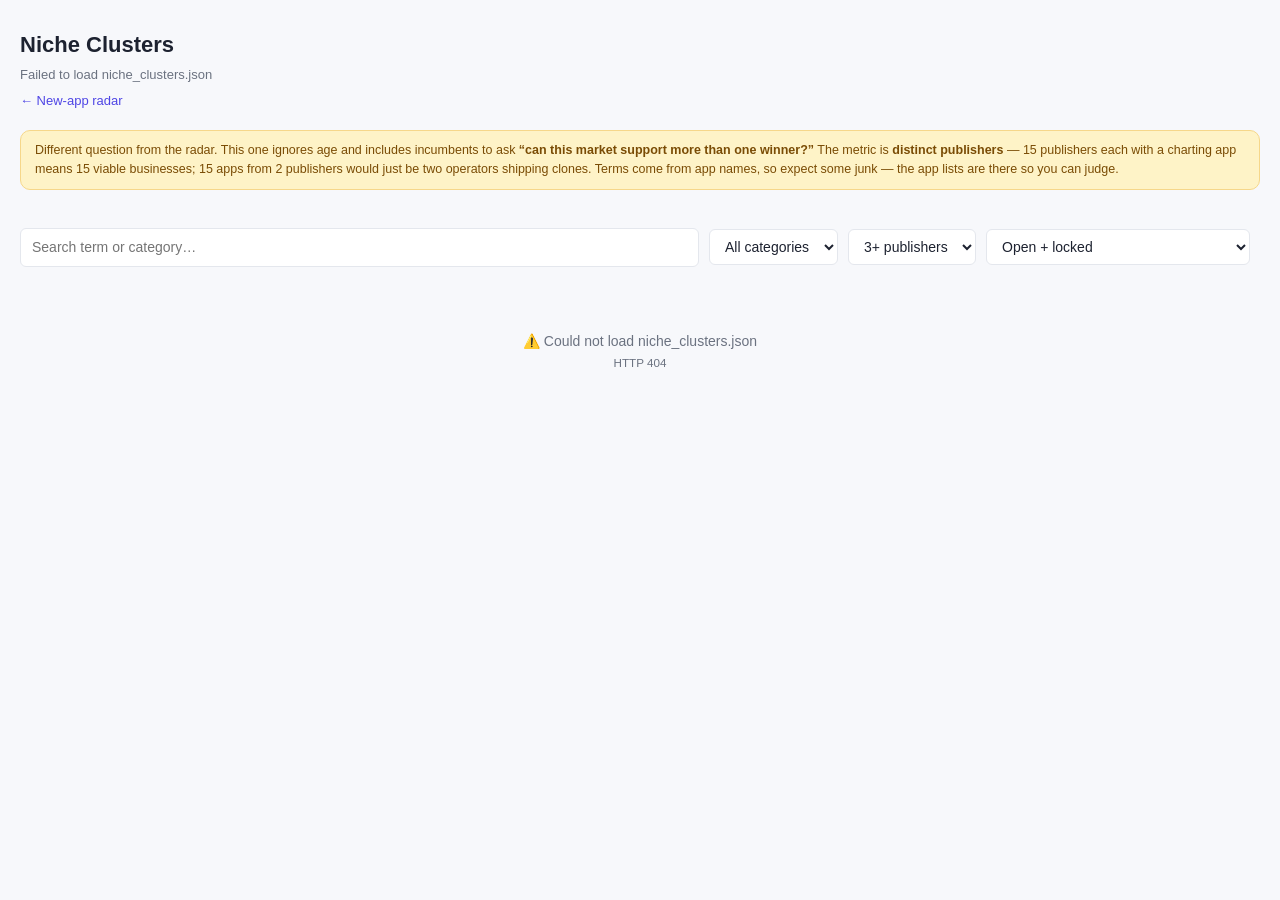
==== dashboard/niches.html @ da649a16 "Add niche clusters — can this market support more than one winner? Separate question from the new-ap" ====
<!doctype html>
<html lang="en">
<head>
<meta charset="utf-8">
<meta name="viewport" content="width=device-width, initial-scale=1">
<title>Niche Clusters</title>
<style>
/* Standalone, same as radar.html — lives beside niche_clusters.json in
   /ads-upload so the relative fetch inherits the folder's Basic Auth. */
:root{
  --bg:#f7f8fb; --surface:#fff; --surface-hover:#f3f4f7; --border:#e4e7ed;
  --text:#1d2230; --text-muted:#6b7280; --text-subtle:#9ca3af;
  --accent:#4f46e5; --accent-soft:#eef2ff; --success:#10b981; --success-soft:#d1fae5;
  --warning:#f59e0b; --warning-soft:#fef3c7; --danger:#ef4444; --danger-soft:#fee2e2;
  --neutral-soft:#f3f4f6; --radius:10px; --radius-sm:6px;
  --shadow-sm:0 1px 2px rgba(0,0,0,.04);
}
*{box-sizing:border-box}
body{margin:0;background:var(--bg);color:var(--text);
  font:14px/1.5 -apple-system,BlinkMacSystemFont,"Segoe UI",Roboto,sans-serif}
.wrap{max-width:1400px;margin:0 auto;padding:28px 20px 64px}
h1{font-size:22px;margin:0 0 4px}
.sub{color:var(--text-muted);font-size:13px;margin-bottom:6px}
.nav{margin-bottom:20px;font-size:13px}
.nav a{margin-right:14px}
.cards{display:grid;grid-template-columns:repeat(auto-fit,minmax(150px,1fr));gap:12px;margin-bottom:20px}
.card{background:var(--surface);border:1px solid var(--border);border-radius:var(--radius);
  padding:14px 16px;box-shadow:var(--shadow-sm)}
.card .n{font-size:26px;font-weight:650;letter-spacing:-.02em}
.card .l{color:var(--text-muted);font-size:12px;margin-top:2px}
.toolbar{display:flex;gap:10px;flex-wrap:wrap;align-items:center;margin-bottom:16px}
input,select{font:inherit;padding:8px 11px;border:1px solid var(--border);
  border-radius:var(--radius-sm);background:var(--surface);color:var(--text)}
input:focus,select:focus{outline:2px solid var(--accent-soft);border-color:var(--accent)}
#q{flex:1;min-width:200px}
.count{color:var(--text-muted);font-size:12px;margin-left:auto}
a{color:var(--accent);text-decoration:none}
a:hover{text-decoration:underline}
.niche{background:var(--surface);border:1px solid var(--border);border-radius:var(--radius);
  padding:14px 16px;margin-bottom:10px;box-shadow:var(--shadow-sm);display:flex;gap:16px}
.nscore{flex:0 0 56px;text-align:center}
.nscore .v{font-size:22px;font-weight:700;font-variant-numeric:tabular-nums;line-height:1.1}
.nscore .l{font-size:10px;color:var(--text-subtle);text-transform:uppercase;letter-spacing:.04em}
.nbody{flex:1;min-width:0}
.nhead{display:flex;align-items:baseline;gap:10px;flex-wrap:wrap}
.nterm{font-size:16px;font-weight:650}
.ncat{font-size:12px;color:var(--text-muted)}
.nstats{font-size:12.5px;color:var(--text-muted);margin:4px 0 8px}
.nstats b{color:var(--text);font-variant-numeric:tabular-nums}
.verdict{display:inline-block;padding:2px 9px;border-radius:99px;font-size:11px;font-weight:700}
.open{background:var(--success-soft);color:#065f46}
.locked{background:var(--danger-soft);color:#991b1b}
.chips{display:flex;flex-wrap:wrap;gap:6px}
.chip{display:inline-flex;align-items:center;gap:5px;padding:3px 9px 3px 4px;
  border:1px solid var(--border);border-radius:99px;font-size:11.5px;background:var(--bg);
  color:var(--text)}
.chip:hover{border-color:var(--accent);background:var(--accent-soft);text-decoration:none}
.chip img{width:16px;height:16px;border-radius:4px}
.chip .r{color:var(--success);font-weight:700;font-variant-numeric:tabular-nums}
.chip.isnew{border-color:var(--accent);background:var(--accent-soft)}
.muted{color:var(--text-subtle)}
.state{padding:48px 20px;text-align:center;color:var(--text-muted)}
.note{background:var(--warning-soft);border:1px solid #f6d78a;border-radius:var(--radius);
  padding:10px 14px;font-size:12.5px;color:#7a4c05;margin-bottom:18px}
</style>
</head>
<body>
<div class="wrap">
  <h1>Niche Clusters</h1>
  <div class="sub" id="meta">Loading…</div>
  <div class="nav"><a href="radar.html">← New-app radar</a></div>

  <div class="note">
    Different question from the radar. This one ignores age and includes incumbents to ask
    <b>“can this market support more than one winner?”</b> The metric is <b>distinct publishers</b> —
    15 publishers each with a charting app means 15 viable businesses; 15 apps from 2 publishers
    would just be two operators shipping clones.
    Terms come from app names, so expect some junk — the app lists are there so you can judge.
  </div>

  <div class="cards" id="cards"></div>

  <div class="toolbar">
    <input id="q" placeholder="Search term or category…">
    <select id="cat"><option value="all">All categories</option></select>
    <select id="pubs">
      <option value="3">3+ publishers</option>
      <option value="5">5+ publishers</option>
      <option value="8">8+ publishers</option>
    </select>
    <select id="open">
      <option value="all">Open + locked</option>
      <option value="open">Open only — new entrants charting</option>
      <option value="locked">Locked only — incumbents hold it</option>
    </select>
    <span class="count" id="count"></span>
  </div>

  <div id="list"><div class="state">Loading…</div></div>
</div>

<script>
let NICHES = [];
const esc = s => String(s ?? "").replace(/[&<>"']/g, c =>
  ({"&":"&amp;","<":"&lt;",">":"&gt;",'"':"&quot;","'":"&#39;"}[c]));

function render(){
  const q = document.getElementById("q").value.toLowerCase().trim();
  const cat = document.getElementById("cat").value;
  const minPubs = +document.getElementById("pubs").value;
  const open = document.getElementById("open").value;

  const rows = NICHES.filter(n =>
    (!q || n.term.includes(q) || n.category.toLowerCase().includes(q)) &&
    (cat === "all" || n.category === cat) &&
    n.publisher_count >= minPubs &&
    (open === "all" || (open === "open" ? n.new_entrant_count > 0 : n.new_entrant_count === 0))
  );

  document.getElementById("count").textContent = `${rows.length} of ${NICHES.length} niches`;
  document.getElementById("list").innerHTML = rows.length ? rows.map(n => `
    <div class="niche">
      <div class="nscore"><div class="v">${n.score}</div><div class="l">score</div></div>
      <div class="nbody">
        <div class="nhead">
          <span class="nterm">${esc(n.term)}</span>
          <span class="ncat">${esc(n.category)}</span>
          ${n.new_entrant_count > 0
            ? `<span class="verdict open">OPEN · ${n.new_entrant_count} new entrant${n.new_entrant_count>1?"s":""} charting</span>`
            : `<span class="verdict locked">LOCKED · no new entrant is charting</span>`}
        </div>
        <div class="nstats">
          <b>${n.publisher_count}</b> publishers ·
          <b>${n.app_count}</b> apps ·
          ${n.best_grossing_rank ? `best grossing <b>#${n.best_grossing_rank}</b> · ` : ""}
          <b>${n.grossing_count}</b> earning ·
          median age <b>${n.median_age_days}</b>d
        </div>
        <div class="chips">${n.examples.map(x => `
          <a class="chip ${x.is_new ? "isnew" : ""}" href="${esc(x.url)}" target="_blank" rel="noopener"
             title="${esc(x.publisher || "")}">
            ${x.icon ? `<img src="${esc(x.icon)}" alt="" loading="lazy">` : ""}
            ${esc(x.name)}
            ${x.grossing_rank ? `<span class="r">#${x.grossing_rank}</span>` : ""}
            <span class="muted">${x.age_days}d</span>
          </a>`).join("")}</div>
      </div>
    </div>`).join("")
    : `<div class="state">No niches match those filters.</div>`;
}

["q","cat","pubs","open"].forEach(id =>
  document.getElementById(id).addEventListener("input", render));

fetch("niche_clusters.json?v=" + Date.now())
  .then(r => { if (!r.ok) throw new Error("HTTP " + r.status); return r.json(); })
  .then(d => {
    NICHES = d.niches || [];
    const c = d.counts || {}, cfg = d.config || {};
    document.getElementById("meta").textContent =
      `Generated ${new Date(d.generated_at).toLocaleString()} · ` +
      `${cfg.apps_analysed} charting apps analysed · ` +
      `${(cfg.countries||[]).join(", ").toUpperCase()}`;
    document.getElementById("cards").innerHTML = [
      ["Niches found", c.niches],
      ["Open — new entrants charting", c.with_new_entrants],
      ["Deep markets (8+ publishers)", c.deep_markets],
    ].map(([l,n]) => `<div class="card"><div class="n">${n ?? 0}</div><div class="l">${l}</div></div>`).join("");

    const cats = [...new Set(NICHES.map(n => n.category))].sort();
    document.getElementById("cat").innerHTML =
      `<option value="all">All categories</option>` +
      cats.map(g => `<option>${esc(g)}</option>`).join("");
    render();
  })
  .catch(e => {
    document.getElementById("meta").textContent = "Failed to load niche_clusters.json";
    document.getElementById("list").innerHTML =
      `<div class="state">⚠️ Could not load niche_clusters.json<br><small>${esc(e.message)}</small></div>`;
  });
</script>
</body>
</html>
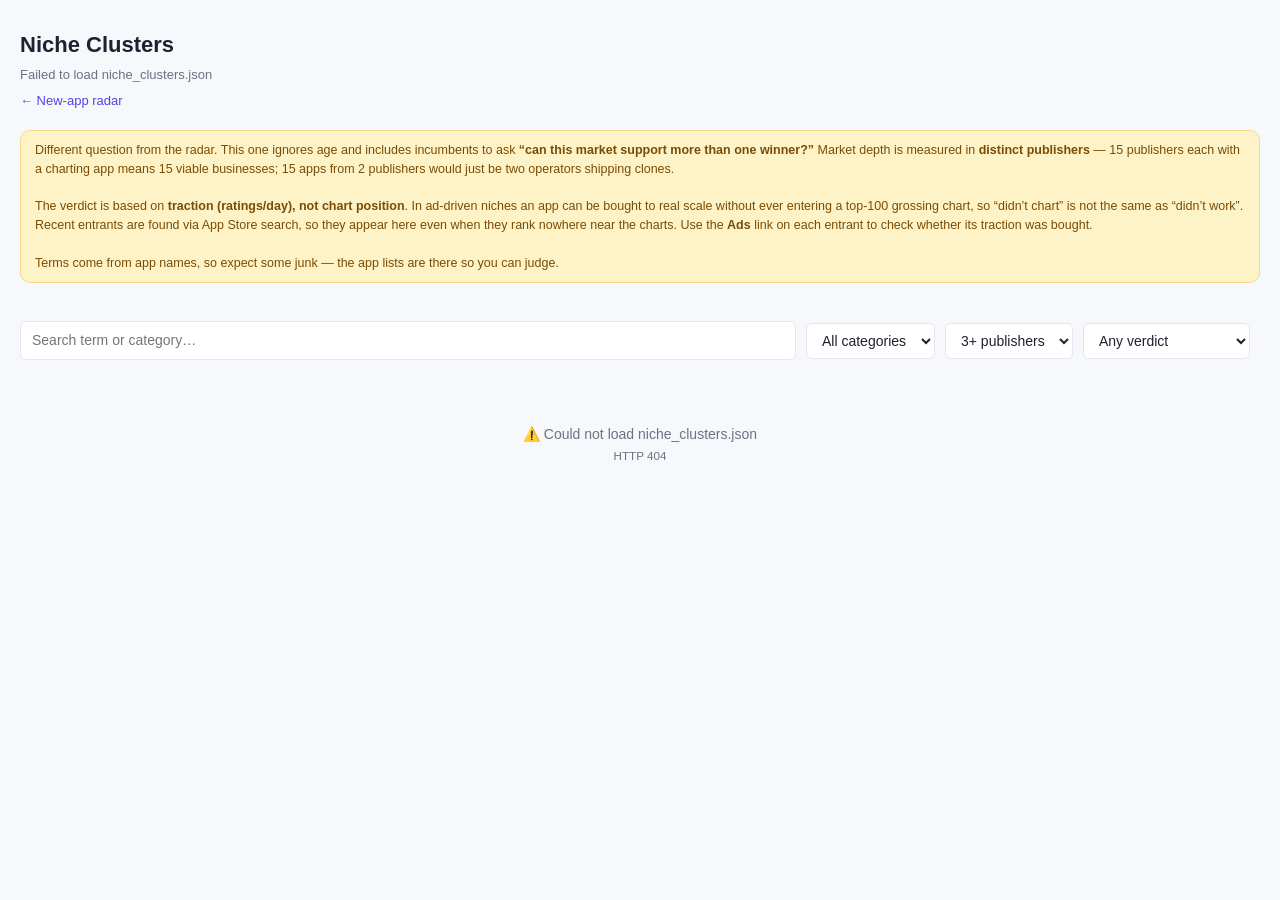
==== commit 1d162a26: "Niches: judge entrants on traction, not chart position The previous OPEN/LOCKED verdict asked "did a" ====
--- a/dashboard/niches.html
+++ b/dashboard/niches.html
@@ -48,8 +48,22 @@
 .nstats{font-size:12.5px;color:var(--text-muted);margin:4px 0 8px}
 .nstats b{color:var(--text);font-variant-numeric:tabular-nums}
 .verdict{display:inline-block;padding:2px 9px;border-radius:99px;font-size:11px;font-weight:700}
-.open{background:var(--success-soft);color:#065f46}
-.locked{background:var(--danger-soft);color:#991b1b}
+.v-proven_enterable{background:var(--success-soft);color:#065f46}
+.v-some_movement{background:var(--warning-soft);color:#92400e}
+.v-nobody_through{background:var(--danger-soft);color:#991b1b}
+.v-uncontested{background:var(--accent-soft);color:var(--accent)}
+.entrants{margin-top:9px;padding-top:9px;border-top:1px dashed var(--border)}
+.entrants h3{font-size:11px;margin:0 0 6px;color:var(--text-muted);font-weight:600;
+  text-transform:uppercase;letter-spacing:.04em}
+.erow{display:flex;align-items:center;gap:8px;padding:3px 0;font-size:12.5px}
+.erate{flex:0 0 74px;font-variant-numeric:tabular-nums;font-weight:700;text-align:right}
+.erate.good{color:var(--success)}
+.erate.weak{color:var(--text-subtle)}
+.ename{flex:1;min-width:0;overflow:hidden;text-overflow:ellipsis;white-space:nowrap}
+.eimg{width:18px;height:18px;border-radius:4px;flex:0 0 18px}
+.adbtn{flex:0 0 auto;padding:1px 7px;border:1px solid var(--border);border-radius:99px;
+  font-size:10.5px;font-weight:600;color:var(--text-muted)}
+.adbtn:hover{border-color:var(--accent);color:var(--accent);text-decoration:none}
 .chips{display:flex;flex-wrap:wrap;gap:6px}
 .chip{display:inline-flex;align-items:center;gap:5px;padding:3px 9px 3px 4px;
   border:1px solid var(--border);border-radius:99px;font-size:11.5px;background:var(--bg);
@@ -72,9 +86,14 @@
 
   <div class="note">
     Different question from the radar. This one ignores age and includes incumbents to ask
-    <b>“can this market support more than one winner?”</b> The metric is <b>distinct publishers</b> —
-    15 publishers each with a charting app means 15 viable businesses; 15 apps from 2 publishers
-    would just be two operators shipping clones.
+    <b>“can this market support more than one winner?”</b> Market depth is measured in
+    <b>distinct publishers</b> — 15 publishers each with a charting app means 15 viable
+    businesses; 15 apps from 2 publishers would just be two operators shipping clones.<br><br>
+    The verdict is based on <b>traction (ratings/day), not chart position</b>. In ad-driven
+    niches an app can be bought to real scale without ever entering a top-100 grossing chart,
+    so “didn’t chart” is not the same as “didn’t work”. Recent entrants are found via App Store
+    search, so they appear here even when they rank nowhere near the charts.
+    Use the <b>Ads</b> link on each entrant to check whether its traction was bought.<br><br>
     Terms come from app names, so expect some junk — the app lists are there so you can judge.
   </div>
 
@@ -89,9 +108,11 @@
       <option value="8">8+ publishers</option>
     </select>
     <select id="open">
-      <option value="all">Open + locked</option>
-      <option value="open">Open only — new entrants charting</option>
-      <option value="locked">Locked only — incumbents hold it</option>
+      <option value="all">Any verdict</option>
+      <option value="proven_enterable">Proven enterable</option>
+      <option value="some_movement">Some movement</option>
+      <option value="nobody_through">Nobody through yet</option>
+      <option value="uncontested">Uncontested</option>
     </select>
     <span class="count" id="count"></span>
   </div>
@@ -103,6 +124,38 @@
 let NICHES = [];
 const esc = s => String(s ?? "").replace(/[&<>"']/g, c =>
   ({"&":"&amp;","<":"&lt;",">":"&gt;",'"':"&quot;","'":"&#39;"}[c]));
+
+const VERDICTS = {
+  proven_enterable: "PROVEN ENTERABLE · a recent app reached real traction",
+  some_movement:    "SOME MOVEMENT · a recent app is gaining slowly",
+  nobody_through:   "NOBODY THROUGH YET · entrants exist, none gaining",
+  uncontested:      "UNCONTESTED · almost nobody is entering this niche",
+};
+
+function verdictBadge(n){
+  const p = n.entrant_probe;
+  if (!p || !p.searched) return `<span class="verdict v-uncontested muted">not probed</span>`;
+  return `<span class="verdict v-${p.verdict}">${VERDICTS[p.verdict] || p.verdict}</span>`;
+}
+
+// Traction is ratings/day, NOT chart rank. In ad-driven niches an app can be
+// bought to real scale without ever cracking a top-100 grossing chart, so
+// judging entrants on charting alone scores a funded launch as a failure.
+function entrantBlock(n){
+  const p = n.entrant_probe;
+  if (!p || !p.searched || !p.entrants?.length) return "";
+  return `<div class="entrants">
+    <h3>Recent entrants — traction in ratings/day (charting or not)</h3>
+    ${p.entrants.slice(0,6).map(e => `
+      <div class="erow">
+        <span class="erate ${e.ratings_per_day >= 1 ? "good" : "weak"}">${e.ratings_per_day}/day</span>
+        ${e.icon ? `<img class="eimg" src="${esc(e.icon)}" alt="" loading="lazy">` : ""}
+        <span class="ename"><a href="${esc(e.url)}" target="_blank" rel="noopener">${esc(e.name)}</a>
+          <span class="muted">· ${e.ratings_count} ratings · ${e.age_days}d</span></span>
+        <a class="adbtn" href="${esc(e.ad_library_url)}" target="_blank" rel="noopener">Ads</a>
+      </div>`).join("")}
+  </div>`;
+}
 
 function render(){
   const q = document.getElementById("q").value.toLowerCase().trim();
@@ -114,7 +167,7 @@
     (!q || n.term.includes(q) || n.category.toLowerCase().includes(q)) &&
     (cat === "all" || n.category === cat) &&
     n.publisher_count >= minPubs &&
-    (open === "all" || (open === "open" ? n.new_entrant_count > 0 : n.new_entrant_count === 0))
+    (open === "all" || n.entrant_probe?.verdict === open)
   );
 
   document.getElementById("count").textContent = `${rows.length} of ${NICHES.length} niches`;
@@ -125,9 +178,7 @@
         <div class="nhead">
           <span class="nterm">${esc(n.term)}</span>
           <span class="ncat">${esc(n.category)}</span>
-          ${n.new_entrant_count > 0
-            ? `<span class="verdict open">OPEN · ${n.new_entrant_count} new entrant${n.new_entrant_count>1?"s":""} charting</span>`
-            : `<span class="verdict locked">LOCKED · no new entrant is charting</span>`}
+          ${verdictBadge(n)}
         </div>
         <div class="nstats">
           <b>${n.publisher_count}</b> publishers ·
@@ -135,7 +186,11 @@
           ${n.best_grossing_rank ? `best grossing <b>#${n.best_grossing_rank}</b> · ` : ""}
           <b>${n.grossing_count}</b> earning ·
           median age <b>${n.median_age_days}</b>d
+          ${n.entrant_probe?.searched
+            ? ` · <b>${n.entrant_probe.attempts}</b> recent entrants, best <b>${n.entrant_probe.best_traction}</b> ratings/day`
+            : ""}
         </div>
+        ${entrantBlock(n)}
         <div class="chips">${n.examples.map(x => `
           <a class="chip ${x.is_new ? "isnew" : ""}" href="${esc(x.url)}" target="_blank" rel="noopener"
              title="${esc(x.publisher || "")}">
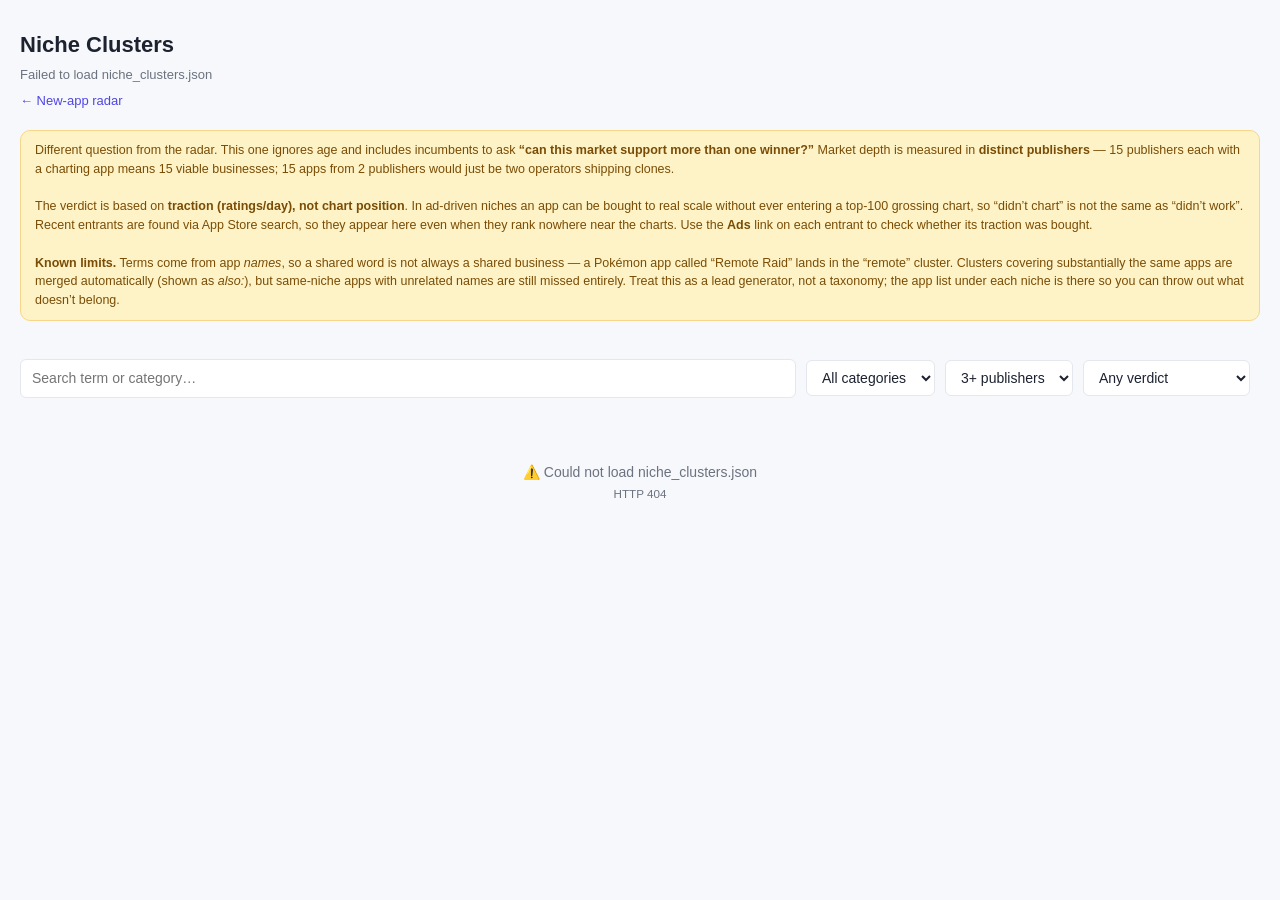
==== commit 080e7839: "Niches: merge duplicate clusters covering the same apps Token matching produced the same niche under" ====
--- a/dashboard/niches.html
+++ b/dashboard/niches.html
@@ -94,7 +94,11 @@
     so “didn’t chart” is not the same as “didn’t work”. Recent entrants are found via App Store
     search, so they appear here even when they rank nowhere near the charts.
     Use the <b>Ads</b> link on each entrant to check whether its traction was bought.<br><br>
-    Terms come from app names, so expect some junk — the app lists are there so you can judge.
+    <b>Known limits.</b> Terms come from app <i>names</i>, so a shared word is not always a shared
+    business — a Pokémon app called “Remote Raid” lands in the “remote” cluster. Clusters covering
+    substantially the same apps are merged automatically (shown as <i>also:</i>), but same-niche apps
+    with unrelated names are still missed entirely. Treat this as a lead generator, not a taxonomy;
+    the app list under each niche is there so you can throw out what doesn’t belong.
   </div>
 
   <div class="cards" id="cards"></div>
@@ -178,6 +182,9 @@
         <div class="nhead">
           <span class="nterm">${esc(n.term)}</span>
           <span class="ncat">${esc(n.category)}</span>
+          ${n.aliases?.length
+            ? `<span class="ncat muted" title="Merged — these terms cover the same apps">also: ${esc(n.aliases.join(", "))}</span>`
+            : ""}
           ${verdictBadge(n)}
         </div>
         <div class="nstats">
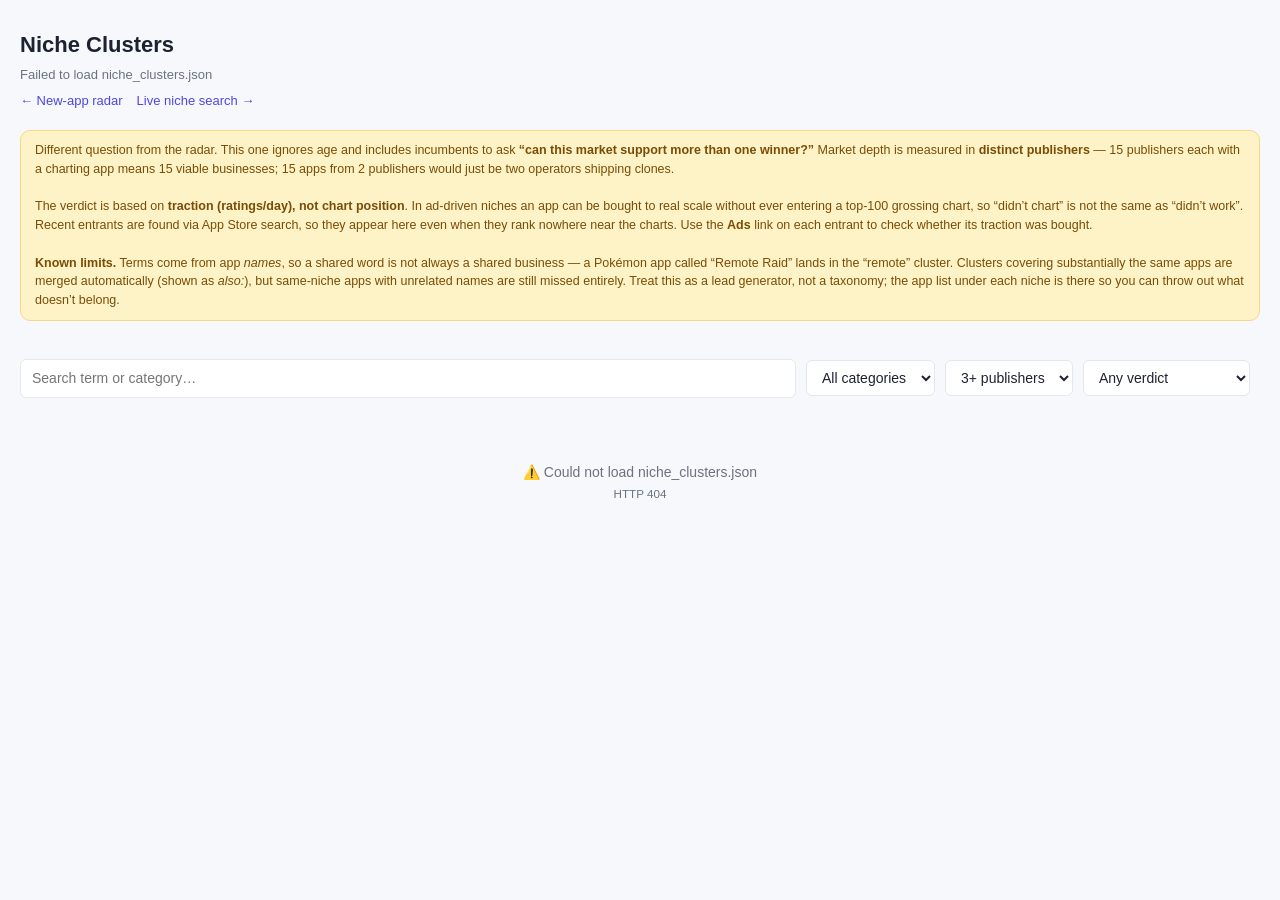
==== commit ae44139d: "Add live niche search — on-demand keyword research, no cron Your own keyword instead of whatever the" ====
--- a/dashboard/niches.html
+++ b/dashboard/niches.html
@@ -82,7 +82,7 @@
 <div class="wrap">
   <h1>Niche Clusters</h1>
   <div class="sub" id="meta">Loading…</div>
-  <div class="nav"><a href="radar.html">← New-app radar</a></div>
+  <div class="nav"><a href="radar.html">← New-app radar</a><a href="search.html">Live niche search →</a></div>
 
   <div class="note">
     Different question from the radar. This one ignores age and includes incumbents to ask
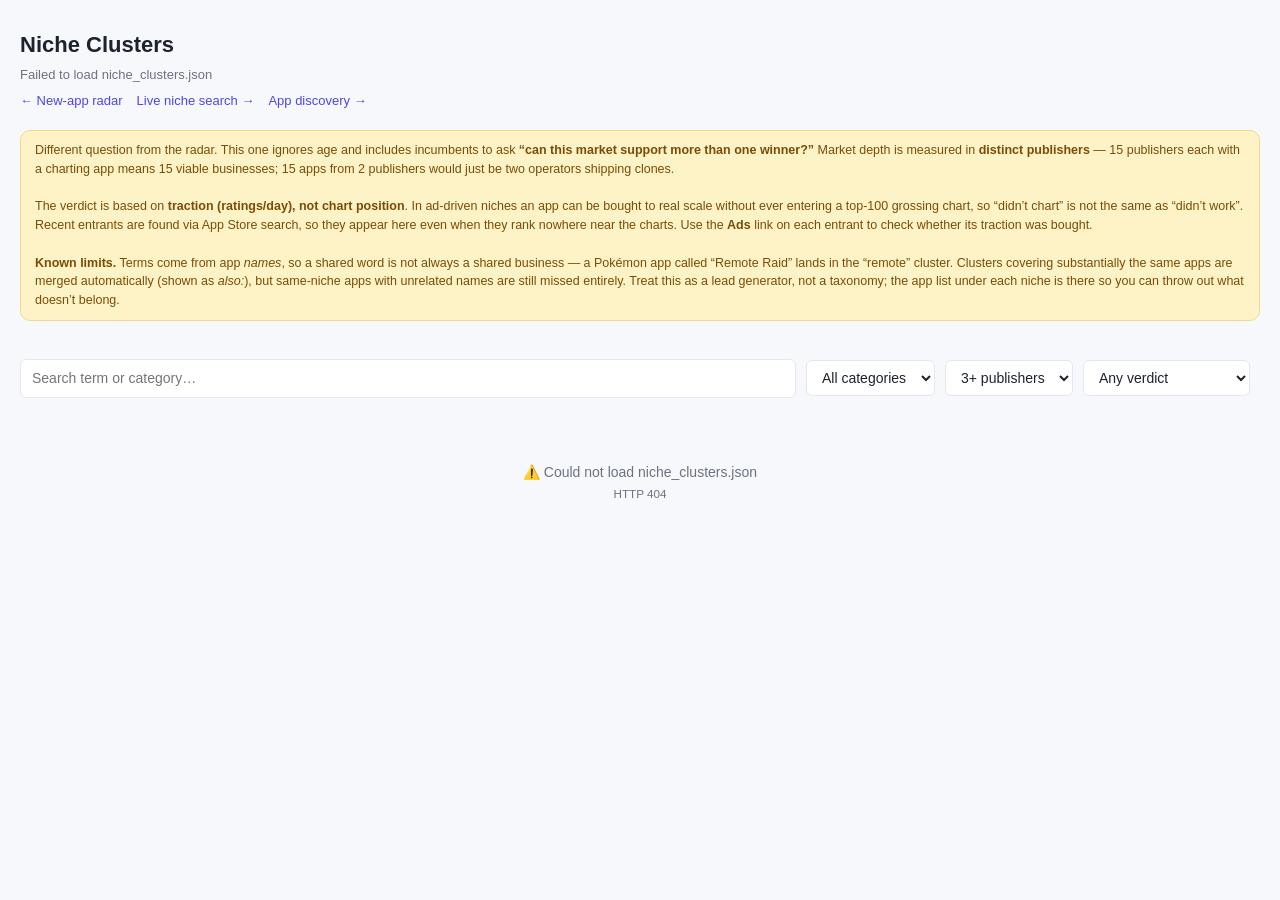
==== commit 65ba7f37: "Add App Discovery — walk the ID space, watch what gains traction Keyword search structurally cannot " ====
--- a/dashboard/niches.html
+++ b/dashboard/niches.html
@@ -82,7 +82,7 @@
 <div class="wrap">
   <h1>Niche Clusters</h1>
   <div class="sub" id="meta">Loading…</div>
-  <div class="nav"><a href="radar.html">← New-app radar</a><a href="search.html">Live niche search →</a></div>
+  <div class="nav"><a href="radar.html">← New-app radar</a><a href="search.html">Live niche search →</a><a href="discovery.html">App discovery →</a></div>
 
   <div class="note">
     Different question from the radar. This one ignores age and includes incumbents to ask
